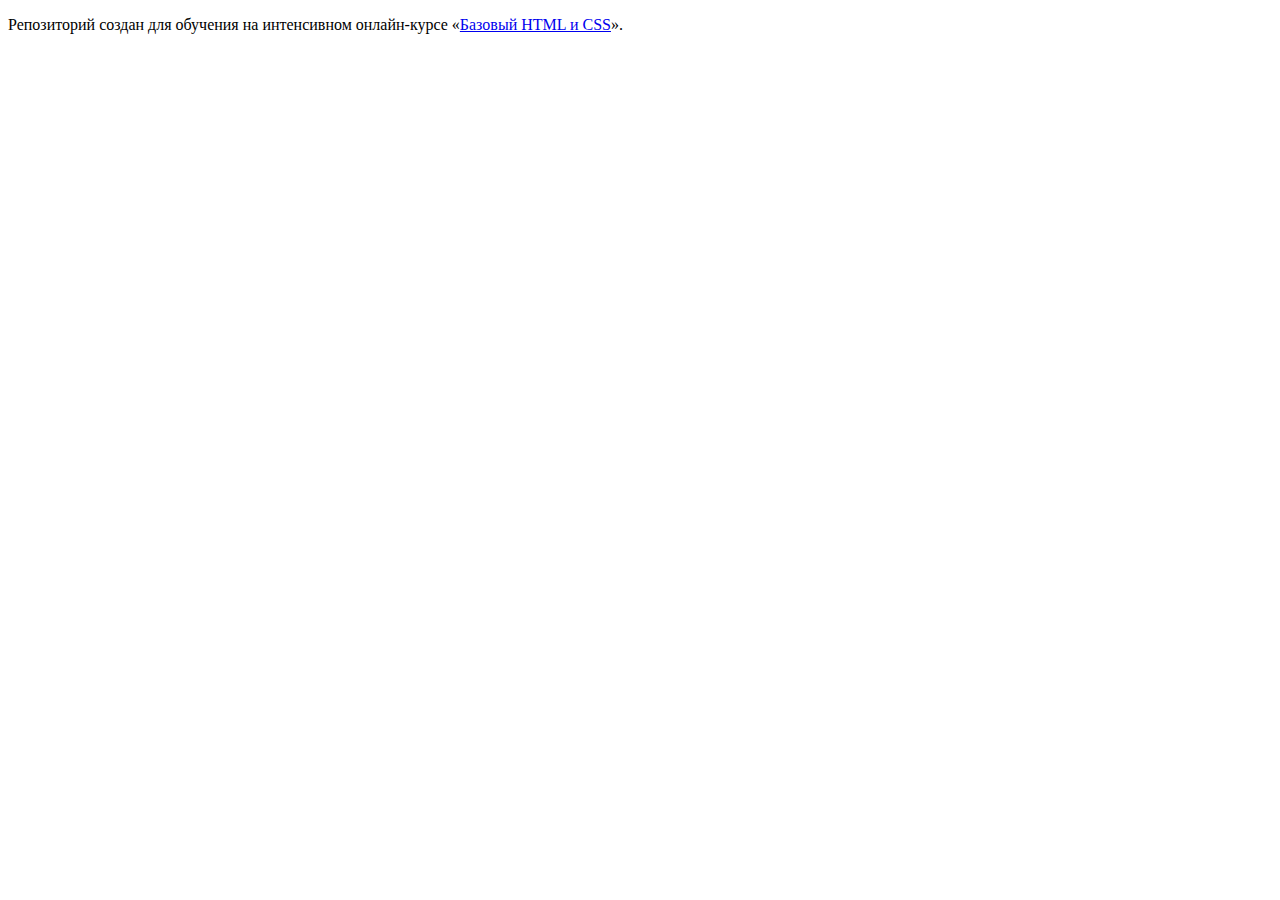
==== index.html @ 5577b269 ":hatching_chick:" ====
<!DOCTYPE html>
<html lang="ru">
  <head>
    <meta charset="utf-8">
    <title>HTML Academy: Барбершоп</title>
  </head>
  <body>

    <p>Репозиторий создан для обучения на интенсивном онлайн‑курсе «<a href="https://htmlacademy.ru/intensive/htmlcss">Базовый HTML и CSS</a>».</p>

  </body>
</html>
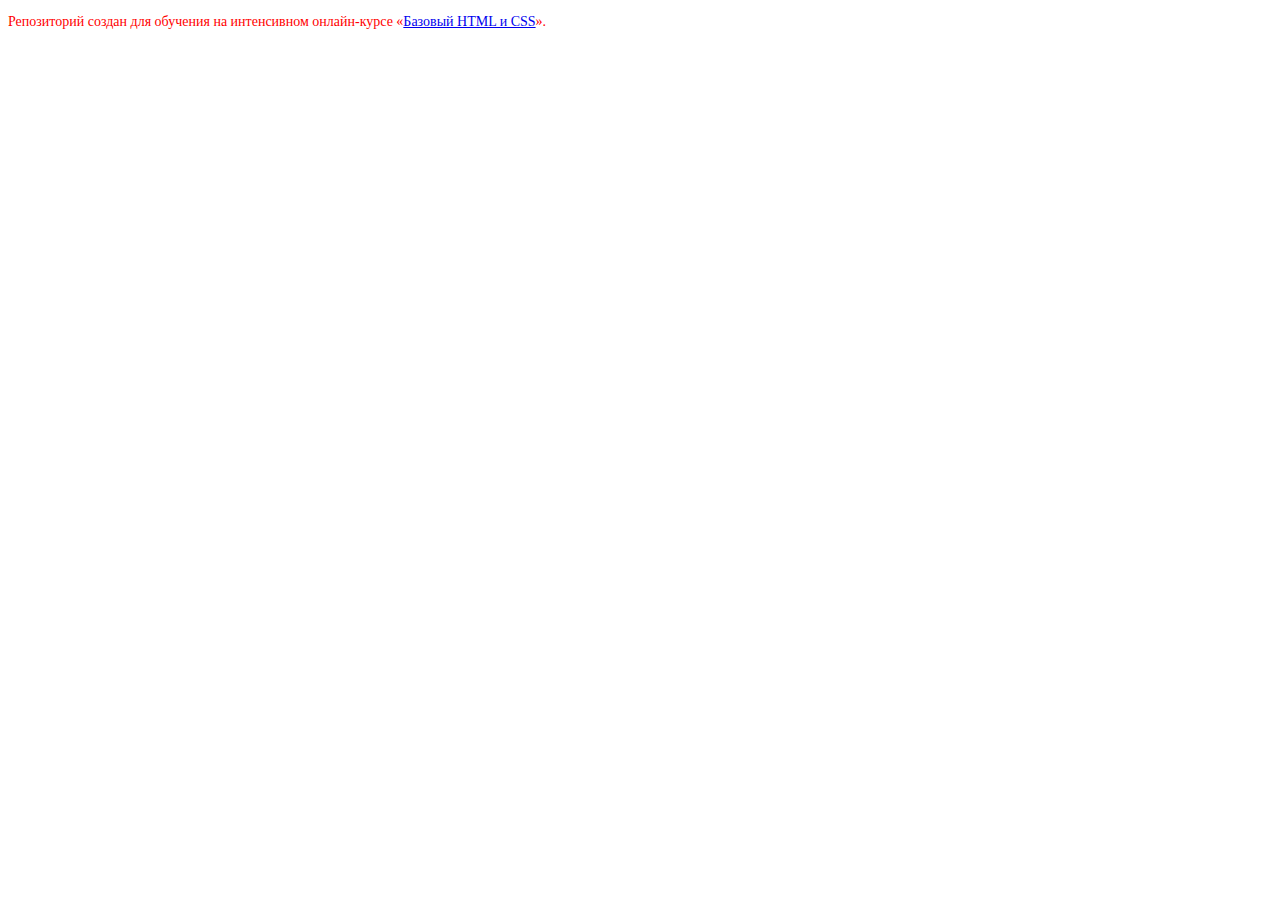
==== commit b5b4e0c2: "добавила img, style.css и немного стелей" ====
--- a/index.html
+++ b/index.html
@@ -3,6 +3,7 @@
   <head>
     <meta charset="utf-8">
     <title>HTML Academy: Барбершоп</title>
+    <link rel="stylesheet" href="css/style.css">
   </head>
   <body>
 
--- a/css/style.css
+++ b/css/style.css
@@ -0,0 +1,21 @@
+body{
+    font-size: 14px;
+    line-height: normal;
+    color: red;
+    font-weight: normal;
+    font-family: Sans Regular;
+}
+.subtitle-title{
+    font-size: 24px;
+    line-height: normal;
+    color: #000000;
+    font-weight: normal;
+    font-family: Sans Narrow Bold;
+}
+.breadcrumbs-title{
+   font-size: 30px;
+    line-height: normal;
+    color: #000000;
+    font-weight: normal;
+    font-family: Sans Bold; 
+}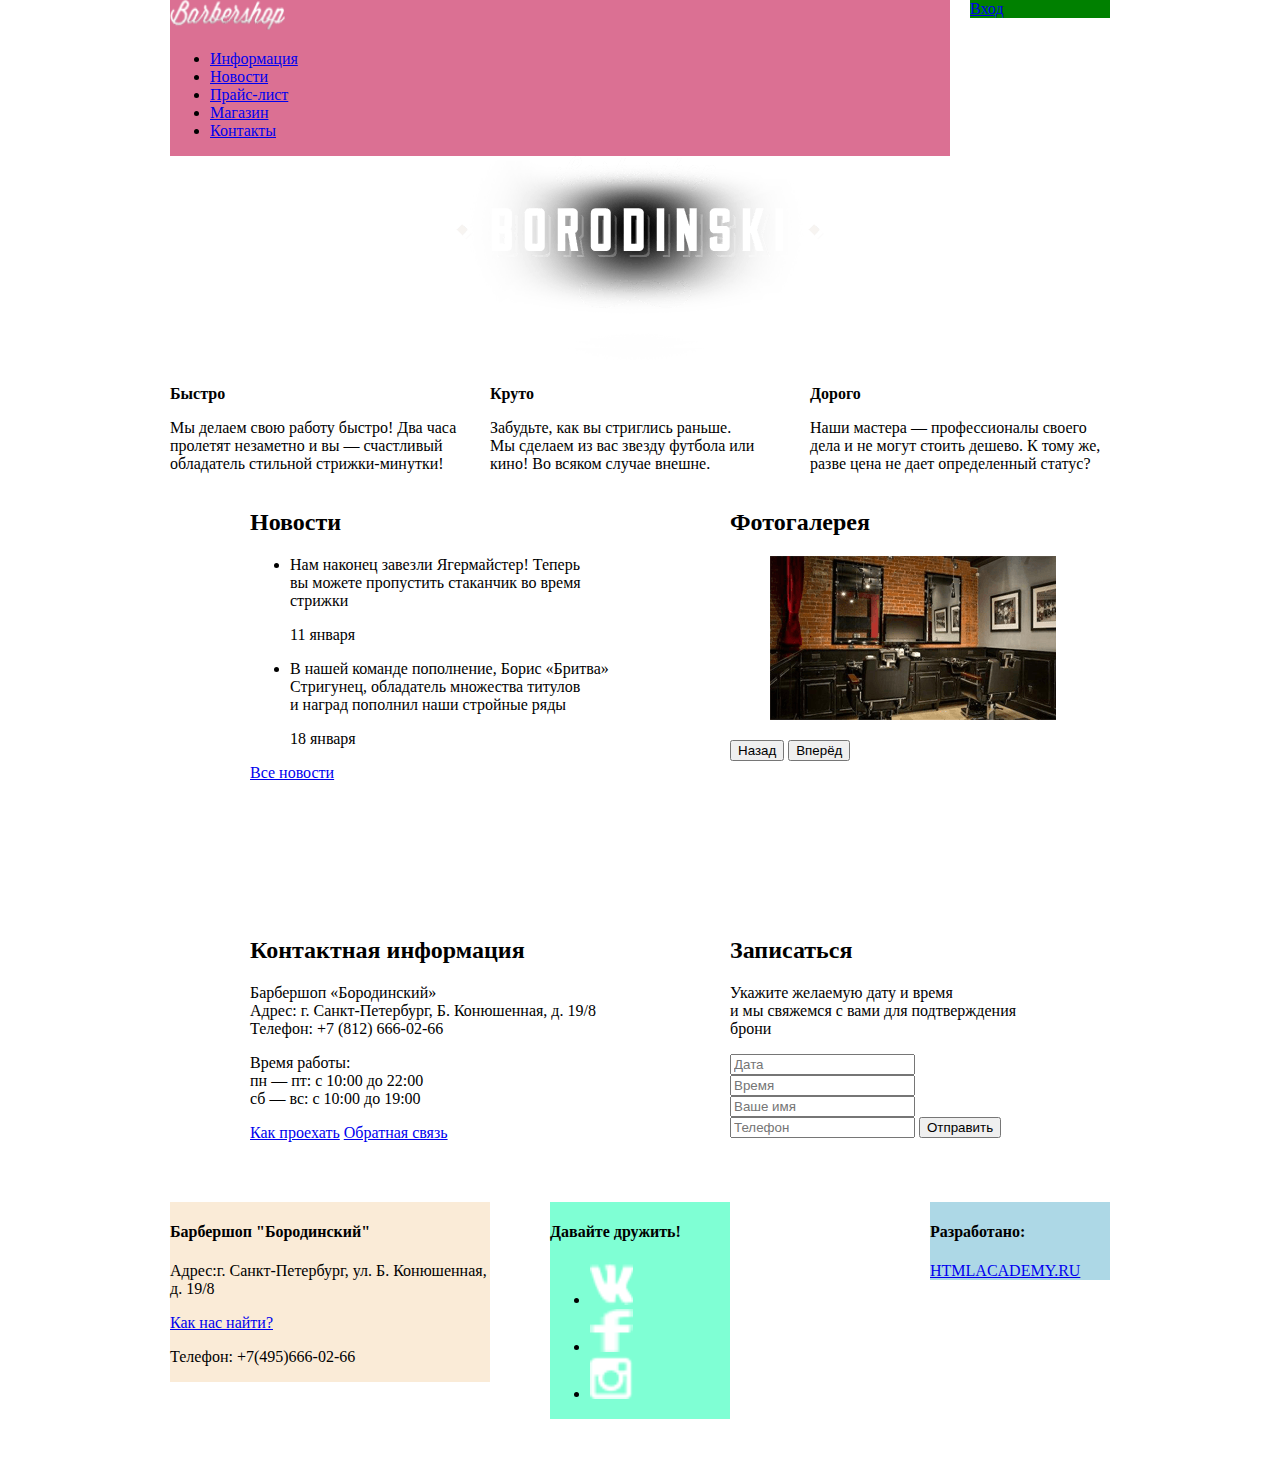
==== commit 59c34638: "сделала сетку" ====
--- a/index.html
+++ b/index.html
@@ -2,12 +2,123 @@
 <html lang="ru">
   <head>
     <meta charset="utf-8">
-    <title>HTML Academy: Барбершоп</title>
+    <title>Барбершоп «Бородинский»</title>
     <link rel="stylesheet" href="css/style.css">
   </head>
   <body>
-
-    <p>Репозиторий создан для обучения на интенсивном онлайн‑курсе «<a href="https://htmlacademy.ru/intensive/htmlcss">Базовый HTML и CSS</a>».</p>
-
+   <header class="main-header">
+     <div class="container clearfix">
+         <nav class="main-nav">
+              <a class="logo" href="#"><img src="img/Logo.png" width="115" height="30" alt="Логотип"></a>
+              <ul>
+                  <li><a href="#">Информация</a></li>
+                  <li><a href="#">Новости</a></li>
+                  <li><a href="#">Прайс-лист</a></li>
+                  <li><a href="#">Магазин</a></li>
+                  <li><a href="#">Контакты</a></li>
+              </ul>
+          </nav>
+          <div class="user-block">
+              <a href="#" class="login">Вход</a>
+          </div>
+     </div> 
+  </header>
+    <main class="container">
+      <div class="index-logo">
+        <img src="img/main-logo.png" width="368" height="204" alt="Барбершоп «Бородинский»">
+      </div>
+      <section class="features">
+        <div class="features-item">
+          <b class="features-name">Быстро</b>
+          <p>Мы делаем свою работу быстро! Два часа пролетят незаметно и вы — счастливый обладатель стильной стрижки-минутки!</p>
+        </div>
+        <div class="features-item">
+          <b class="features-name">Круто</b>
+          <p>Забудьте, как вы стриглись раньше. Мы сделаем из вас звезду футбола или кино! Во всяком случае внешне.</p>
+        </div>
+        <div class="features-item">
+          <b class="features-name">Дорого</b>
+          <p>Наши мастера — профессионалы своего дела и не могут стоить дешево. К тому же, разве цена не дает определенный статус?</p>
+        </div>
+      </section>
+      <div class="index-content clearfix">
+        <div class="index-content-left">
+          <h2 class="index-content-title">Новости</h2>
+          <ul class="news-preview">
+            <li>
+              <p>Нам наконец завезли Ягермайстер! Теперь вы можете пропустить стаканчик во время стрижки</p>
+              <time datetime="2016-01-11">11 января</time>
+            </li>
+            <li>
+              <p>В нашей команде пополнение, Борис «Бритва» Стригунец, обладатель множества титулов и наград пополнил наши стройные ряды</p>
+              <time datetime="2016-01-18">18 января</time>
+            </li>
+          </ul>
+          <a class="btn" href="#">Все новости</a>
+        </div>
+        <div class="index-content-right">
+          <h2 class="index-content-title">Фотогалерея</h2>
+          <div class="gallery">
+            <figure class="gallery-content">
+              <img src="img/borodinskiroom.png" width="286" height="164" alt="">
+            </figure>
+            <button class="btn gallery-prev" type="button">Назад</button>
+            <button class="btn gallery-next" type="button">Вперёд</button>
+          </div>
+        </div>
+      </div>
+      <div class="index-content">
+        <div class="index-content-left">
+          <h2 class="index-content-title">Контактная информация</h2>
+          <p>
+            Барбершоп «Бородинский»<br>
+            Адрес: г. Санкт-Петербург, Б. Конюшенная, д. 19/8<br>
+            Телефон: +7 (812) 666-02-66
+          </p>
+          <p>
+            Время работы:<br>
+            пн — пт: с 10:00 до 22:00<br>
+            сб — вс: с 10:00 до 19:00
+          </p>
+          <a class="btn" href="#">Как проехать</a>
+          <a class="btn" href="#">Обратная связь</a>
+        </div>
+        <div class="index-content-right">
+          <h2 class="index-content-title">Записаться</h2>
+          <p>Укажите желаемую дату и время и мы свяжемся с вами для подтверждения брони</p>
+          <form class="appointment-form" action="https://echo.htmlacademy.ru" method="post">
+            <input type="text" name="date" value="" placeholder="Дата">
+            <input type="text" name="time" value="" placeholder="Время">
+            <input type="text" name="name" value="" placeholder="Ваше имя">
+            <input type="tel" name="phone" value="" placeholder="Телефон">
+            <button class="btn" type="submit">Отправить</button>
+          </form>
+        </div>
+      </div>
+    </main>
+    <footer class="main-footer">
+    <div class="container clearfix">
+        <div class="contacts">
+            <h4>Барбершоп "Бородинский"</h4>
+            <p>Адрес:г. Санкт-Петербург, ул. Б. Конюшенная, д. 19/8</p>
+            <a href="#">Как нас найти?</a>
+            <p>Телефон: +7(495)666-02-66</p>
+        </div>    
+        <div class="socials">
+           <h4>Давайте дружить!</h4>
+               <ul>
+               <li class="Vk-icon"><a href="#"><img src="img/vk.png" width="43" height="43" alt="VK"></a></li>
+               <li class="FaceBook-icon"><a href="#"><img src="img/facebook.png" width="43" height="43" alt="FaceBook"></a></li>
+               <li class="Instagram-icon"><a href="#"><img src="img/insta.png" width="43" height="43" alt="Instagram"></a></li>   
+           </ul>
+        </div>     
+        <div class="copyright">
+            <h4>Разработано:</h4>
+            <div class="htmlacademy">
+               <a href="https://htmlacademy.ru/intensive/htmlcss">HTMLACADEMY.RU</a> 
+            </div>
+        </div>          
+     </div>  
+ </footer> 
   </body>
-</html>
+</html>--- a/css/style.css
+++ b/css/style.css
@@ -1,21 +1,148 @@
 body{
-    font-size: 14px;
-    line-height: normal;
-    color: red;
-    font-weight: normal;
-    font-family: Sans Regular;
+    min-width: 1122px;
+    min-height: 1750;
+    margin: 0;
+    padding: 0;
 }
-.subtitle-title{
-    font-size: 24px;
-    line-height: normal;
-    color: #000000;
-    font-weight: normal;
-    font-family: Sans Narrow Bold;
+.clearfix::after{
+    content: "";
+    display: table;
+    clear: both;
 }
-.breadcrumbs-title{
-   font-size: 30px;
-    line-height: normal;
-    color: #000000;
-    font-weight: normal;
-    font-family: Sans Bold; 
+.main-header{
+    min-height: 70px;
+}
+.container{
+    width: 940px;
+    padding: 0 10px;
+    margin: 0 auto;
+}
+.main-nav{
+    width: 780px;
+    float: left;
+    background-color: palevioletred;
+}
+.user-block{
+    width: 140px;
+    float: right;
+    background-color: green;
+}
+.index-logo{
+    width: 368px;
+    height: 204px;
+    margin-right: auto;
+    margin-left: auto;
+    margin-bottom: 25px;
+}
+.features-item{
+    float: left;
+    width: 300px;
+    margin-right: 20px;
+}
+.features-item:last-child{
+    margin-right: 0;
+}
+.index-content{
+    margin-bottom: 35px;
+    padding: 50px 80px;
+}
+.index-content-left{
+    float: left;
+    width: 380px;
+}
+.index-content-right{
+    float: right;
+    width: 300px;
+}
+.main-footer {
+    margin-top: 65px;
+    padding-top: 60px;
+    padding-bottom: 40px;
+    clear: both;
+}
+.contacts{
+    float: left;
+    width: 320px;
+    margin-right: 60px;
+    background-color: antiquewhite;
+}
+.socials{
+    float: left;
+    width: 180px;
+    background-color: aquamarine;
+}
+.copyright{
+    float: right;
+    width: 180px;
+    background-color: lightblue;
+}
+
+/*сетка для Catalog.html*/
+.breadcrumbs{
+    width: 941px;
+    min-height: 150px;
+    background-color: dimgrey;
+    clear: both;
+}
+.search{
+    width: 220px;
+    float: left;
+    background-color: rebeccapurple;
+    
+}
+.catalog{
+    width: 700px;
+    float: right;
+    background-color: royalblue;
+    margin-bottom: 45px;
+}
+.pagination{
+    clear: both;
+    background-color: rosybrown;
+    width: 200px;
+    margin: 0 auto;
+}
+
+/*сетка для catalog-item.html*/
+.goods-img{
+    width: 460px;
+    float: left;
+    background-color: peachpuff;
+}
+.goods-description{
+    width: 400px;
+    float: right;
+    background-color: orchid;
+}
+
+/*сетка для Barbershop-price.html*/
+.slogan{
+    background-color: lightcoral;
+}
+.benefits-item{
+    width: 240px;
+    float: left;
+    background-color: silver;
+    padding-left: 10px;
+}
+.benefits-price{
+    width: 460px;
+    float: right;
+    background-color: mediumorchid;
+    padding-right: 10px;
+}
+.benefits-about-us{
+    clear: both;
+    background-color: violet;
+    padding-left: 10px;
+}
+.benefits-about-us1{
+    float: left;
+    width: 380px;
+    padding-left: 10px;
+}
+.benefits-about-us2{
+    width: 380px;
+    float: right;
+    padding-right: 90px;
 }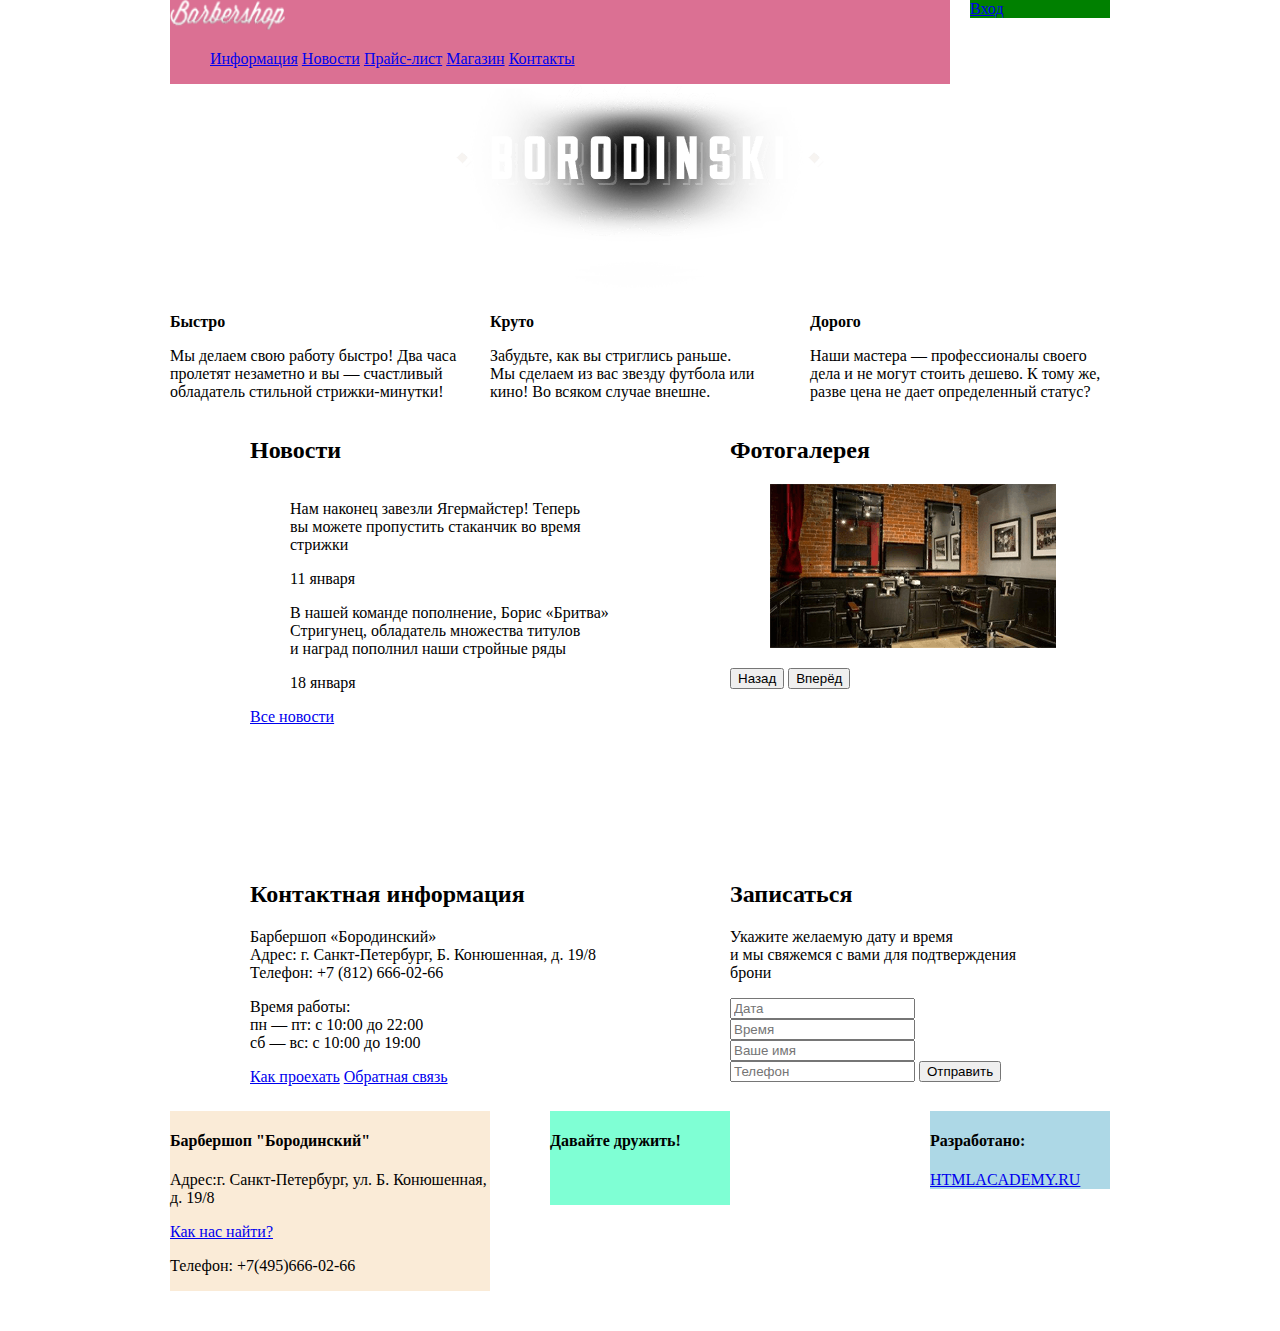
==== commit c3d727d4: "исправила замечания 2" ====
--- a/index.html
+++ b/index.html
@@ -107,9 +107,9 @@
         <div class="socials">
            <h4>Давайте дружить!</h4>
                <ul>
-               <li class="Vk-icon"><a href="#"><img src="img/vk.png" width="43" height="43" alt="VK"></a></li>
-               <li class="FaceBook-icon"><a href="#"><img src="img/facebook.png" width="43" height="43" alt="FaceBook"></a></li>
-               <li class="Instagram-icon"><a href="#"><img src="img/insta.png" width="43" height="43" alt="Instagram"></a></li>   
+               <li class="Vk-icon"><a href="#"></a></li>
+               <li class="FaceBook-icon"><a href="#"></a></li>
+               <li class="Instagram-icon"><a href="#"></a></li>   
            </ul>
         </div>     
         <div class="copyright">
--- a/css/style.css
+++ b/css/style.css
@@ -21,6 +21,9 @@
     width: 780px;
     float: left;
     background-color: palevioletred;
+}
+li{
+    display: inline-block;
 }
 .user-block{
     width: 140px;
@@ -55,10 +58,9 @@
     width: 300px;
 }
 .main-footer {
-    margin-top: 65px;
-    padding-top: 60px;
+    margin-top: 100px;
+    padding-top: 100px;
     padding-bottom: 40px;
-    clear: both;
 }
 .contacts{
     float: left;
@@ -82,13 +84,11 @@
     width: 941px;
     min-height: 150px;
     background-color: dimgrey;
-    clear: both;
 }
 .search{
     width: 220px;
     float: left;
-    background-color: rebeccapurple;
-    
+    background-color: rebeccapurple;   
 }
 .catalog{
     width: 700px;
@@ -97,7 +97,6 @@
     margin-bottom: 45px;
 }
 .pagination{
-    clear: both;
     background-color: rosybrown;
     width: 200px;
     margin: 0 auto;
@@ -105,7 +104,7 @@
 
 /*сетка для catalog-item.html*/
 .goods-img{
-    width: 460px;
+    width: 461px;
     float: left;
     background-color: peachpuff;
 }
@@ -132,7 +131,6 @@
     padding-right: 10px;
 }
 .benefits-about-us{
-    clear: both;
     background-color: violet;
     padding-left: 10px;
 }
@@ -145,4 +143,9 @@
     width: 380px;
     float: right;
     padding-right: 90px;
+}
+.goods{
+    width: 220px;
+    min-height: 400px;
+    float: left;
 }